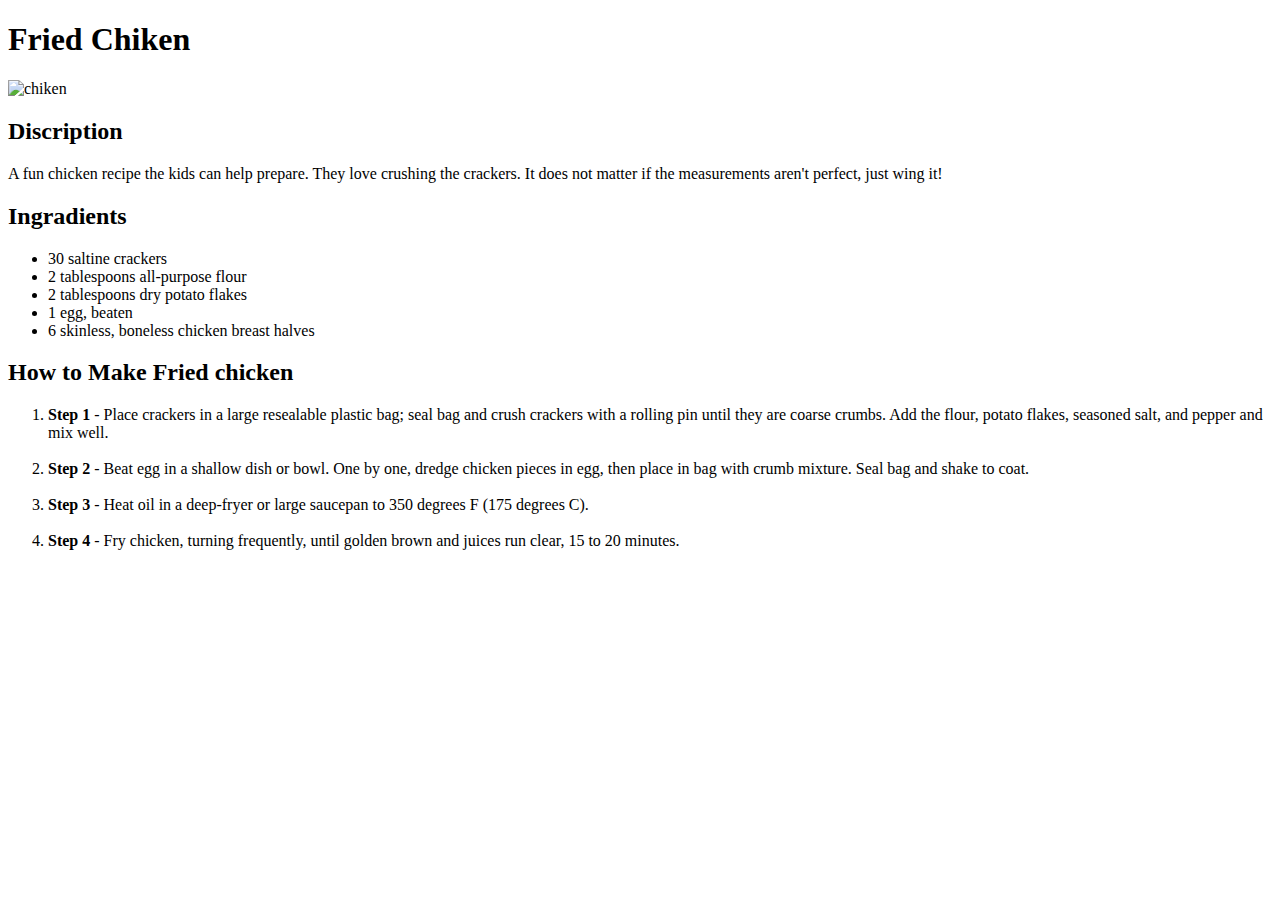
==== chiken.html @ 1c7b766e "little changes" ====
<!DOCTYPE html>
<html lang="en">
<head>
    <meta charset="UTF-8">
    <meta name="viewport" content="width=device-width, initial-scale=1.0">
    <link rel="stylesheet" href="styles-for-recipes.css">
    <title>Chiken recipe</title>
</head>
<body>
    <div class="center">
    <h1>Fried Chiken</h1>
    <img src="images/chiken.webp" alt="chiken" height="240" width="340">
    <h2>Discription</h2>
    <p>A fun chicken recipe the kids can help prepare. They love crushing the crackers. It does not matter if the measurements aren't perfect, just wing it!</p>
    <div class="card">
    <h2>Ingradients</h2>
    <ul>
       <li>30 saltine crackers </li>
       <li>2 tablespoons all-purpose flour </li>
       <li>2 tablespoons dry potato flakes</li>
       <li>1 egg, beaten</li>
       <li>6 skinless, boneless chicken breast halves </li>
    </ul>
    </div>
    <div class="card">
    <h2>How to Make Fried chicken</h2>
    <ol>
       <li><strong>Step 1</strong> - Place crackers in a large resealable plastic bag; seal bag and crush crackers with a rolling pin until they are coarse crumbs. Add the flour, potato flakes, seasoned salt, and pepper and mix well. </li>
       <br>
       <li><strong>Step 2</strong> - Beat egg in a shallow dish or bowl. One by one, dredge chicken pieces in egg, then place in bag with crumb mixture. Seal bag and shake to coat. </li>
       <br>
       <li><strong>Step 3</strong> - Heat oil in a deep-fryer or large saucepan to 350 degrees F (175 degrees C). </li>
       <br>
       <li><strong>Step 4</strong> - Fry chicken, turning frequently, until golden brown and juices run clear, 15 to 20 minutes.</li>
    </ol>
    </div>
    </div>
</body>
</html>
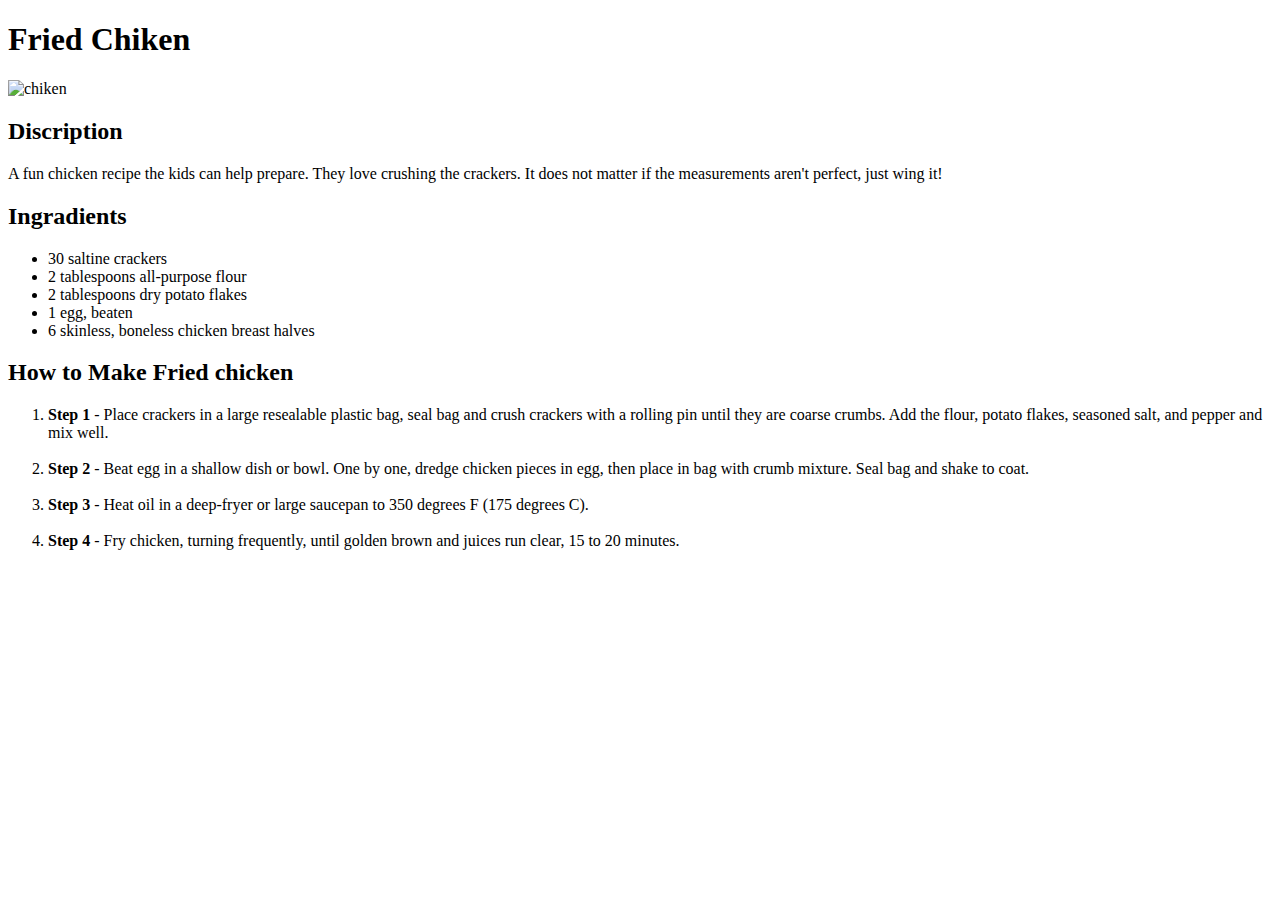
==== commit 31e482d7: "little changes" ====
--- a/chiken.html
+++ b/chiken.html
@@ -25,7 +25,7 @@
     <div class="card">
     <h2>How to Make Fried chicken</h2>
     <ol>
-       <li><strong>Step 1</strong> - Place crackers in a large resealable plastic bag; seal bag and crush crackers with a rolling pin until they are coarse crumbs. Add the flour, potato flakes, seasoned salt, and pepper and mix well. </li>
+       <li><strong>Step 1</strong> - Place crackers in a large resealable plastic bag, seal bag and crush crackers with a rolling pin until they are coarse crumbs. Add the flour, potato flakes, seasoned salt, and pepper and mix well. </li>
        <br>
        <li><strong>Step 2</strong> - Beat egg in a shallow dish or bowl. One by one, dredge chicken pieces in egg, then place in bag with crumb mixture. Seal bag and shake to coat. </li>
        <br>
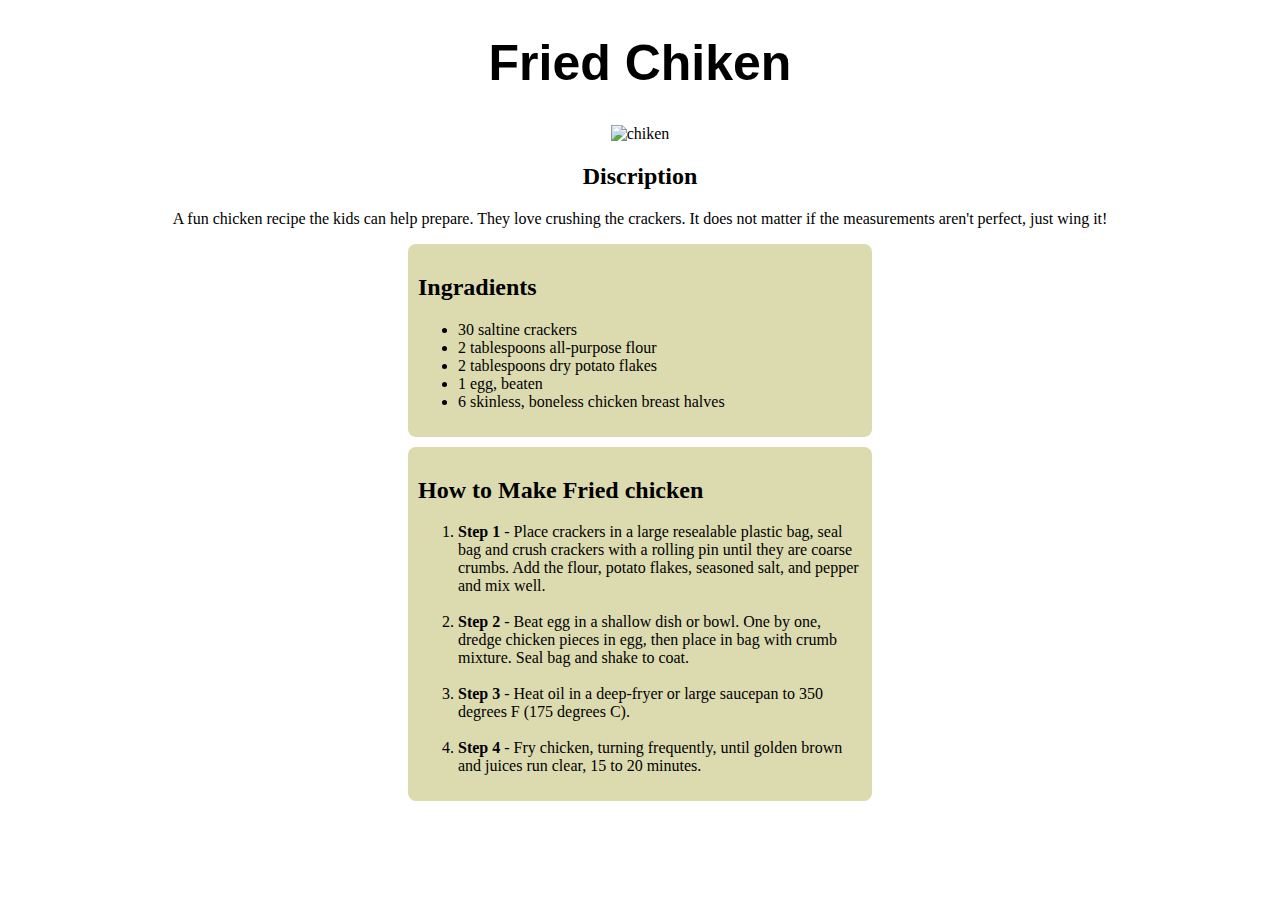
==== commit 5f2de9bb: "changes" ====
--- a/chiken.html
+++ b/chiken.html
@@ -23,7 +23,7 @@
     </ul>
     </div>
     <div class="card">
-    <h2>How to Make Fried chicken</h2>
+    <h2>How to Make Fried chicken </h2>
     <ol>
        <li><strong>Step 1</strong> - Place crackers in a large resealable plastic bag, seal bag and crush crackers with a rolling pin until they are coarse crumbs. Add the flour, potato flakes, seasoned salt, and pepper and mix well. </li>
        <br>
--- a/styles-for-recipes.css
+++ b/styles-for-recipes.css
@@ -0,0 +1,20 @@
+h1 {
+    font-family: verdana, sans-serif;
+    font-size: 50px;
+  
+}
+
+.center {
+    text-align: center;
+}
+
+.card {
+    background-color: rgb(220, 219, 176);
+    border-radius: 8px;
+    text-align: left;
+    margin-top: 10px;
+    margin-left: 400px;
+    margin-right: 400px;
+    padding: 10px;
+    padding-bottom: 10px;
+}